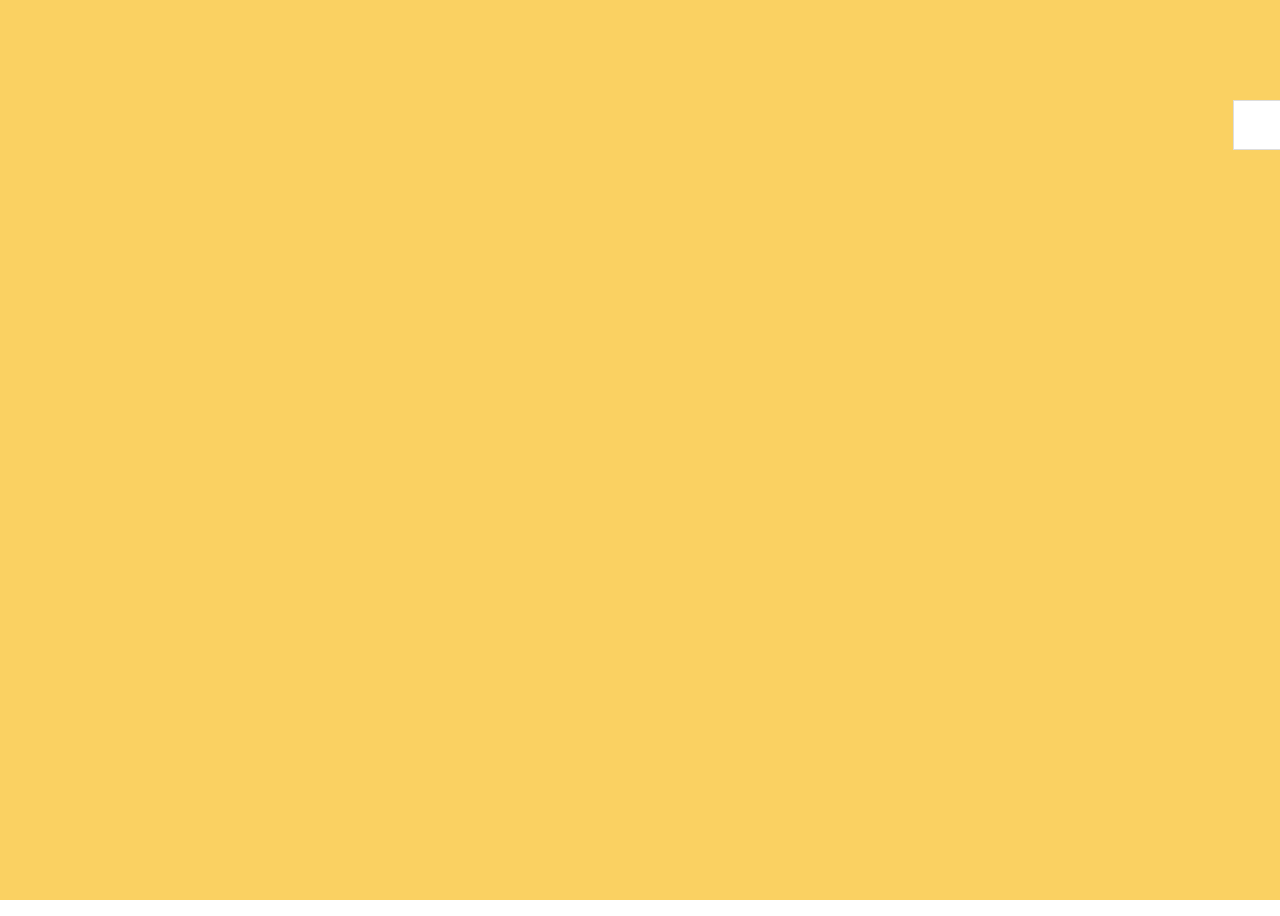
==== about.html @ 477d3984 "30/08/2024" ====
<!DOCTYPE html>
<html lang="zxx"><head>

  <!-- ** Basic Page Needs ** -->
  <meta charset="utf-8">
  <title>WebDEV - JAYAKUMAR</title>

  <!-- ** Mobile Specific Metas ** -->
  <meta http-equiv="X-UA-Compatible" content="IE=edge">
  <meta name="description" content="Portfolio HTML Template">
  <meta name="viewport" content="width=device-width, initial-scale=1.0, maximum-scale=5.0">
  <meta name="author" content="Jayakumar">
  <meta name="generator" content="Jayakumar Html5 Portfolio Template v1.0">

  <!-- Essential Stylesheets -->
  <link rel="stylesheet" href="https://fonts.googleapis.com/css?family=Libre+Baskerville:400,400i|Open+Sans:400,600,700,800">
  <link rel="stylesheet" href="plugins/bootstrap/bootstrap.min.css">
  <link rel="stylesheet" href="plugins/animate.css">
  <link rel="stylesheet" href="plugins/slick/slick.css">
  <link rel="stylesheet" href="plugins/slick/slick-theme.css">
  <link rel="stylesheet" href="plugins/themefisher-fonts/css/themefisher-fonts.min.css">

  <!-- Main Stylesheet -->
  <link rel="stylesheet" href="css/style.css">

  <!-- Theme Stylesheet -->
  <link rel="stylesheet" href="#" id="color-changer">

  <!--Favicon-->
  <link rel="icon" href="images/favicon.png" type="image/x-icon">

</head>
<body><!-- set class="dark" on body tag for DARK-THEME -->

  <div class="preloader">
    <div class="loading-mask"></div>
    <div class="loading-mask"></div>
    <div class="loading-mask"></div>
    <div class="loading-mask"></div>
    <div class="loading-mask"></div>
  </div>

  <div class="preview-wrapper">
    <div class="switcher-head">
      <span>Style Switcher</span>
      <div class="switcher-trigger tf-tools"></div>
    </div>

    <div class="switcher-body">
      <h4>Choose Color:</h4>
      <ul class="color-options list-none">
        <li class="c0" data-color="red" title="Default">Default</li>
        <li class="c1" data-color="blue" title="Red">Red</li>
        <li class="c2" data-color="green" title="Green">Green</li>
        <li class="c3" data-color="yellow" title="Blue">Blue</li>
      </ul>
    </div>
  </div>

<main class="site-wrapper">
  <div class="pt-table">
    <div class="pt-tablecell page-about relative">
      <!-- .close -->
      <a href="index-2.html" class="page-close"><i class="tf-ion-close"></i></a>
      <!-- /.close -->

      <div class="container">
        <div class="row">
          <div class="col-xs-12 col-md-offset-1 col-md-10 col-lg-offset-2 col-lg-8">
            <div class="page-title text-center">
              <h2>About <span class="primary">me</span> <span class="title-bg">jai</span></h2>
              <p>I am working as a professional UI/UX Designer since 2007. Worked in more than 200 live projects and
                also with more than 120 different clients!</p>
            </div>
          </div>

          <div class="col-xs-12 col-md-6">
            <div class="about-author">
              <figure class="author-thumb">
                <img src="images/author.jpg" alt="">
              </figure> <!-- /.author-bio -->
              <div class="author-desc">
                <p><b>Date of birth:</b> 24th august, 2000</p>
                <p><b>Language:</b> English, Tamil</p>
                <p><b>Expert in:</b> UI/UX, Web development</p>
                <p><b>Freelance:</b> Available</p>
              </div>
              <!-- /.author-desc -->
            </div> <!-- /.about-author -->
            <p>I'm a designer that has been specialising in web design for the last years
              although I have experience in Real World Projects.</p>
          </div> <!-- /.col -->

          <div class="col-xs-12 col-md-6">
            <div class="section-title clear">
              <h3>Skills</h3>
            </div>
            <div class="skill-wrapper">
              <div class="progress clear">
                <div class="skill-name">HTML5</div>
                <div class="skill-bar">
                  <div class="bar"></div>
                </div>
                <div class="skill-lavel" data-skill-value="95%"></div>
              </div> <!-- /.progress -->
              <div class="progress clear">
                <div class="skill-name">jQuery</div>
                <div class="skill-bar">
                  <div class="bar"></div>
                </div>
                <div class="skill-lavel" data-skill-value="75%"></div>
              </div> <!-- /.progress -->
              <div class="progress clear">
                <div class="skill-name">Javascript</div>
                <div class="skill-bar">
                  <div class="bar"></div>
                </div>
                <div class="skill-lavel" data-skill-value="70%"></div>
              </div> <!-- /.progress -->
              <div class="progress clear">
                <div class="skill-name">Bootsstrap</div>
                <div class="skill-bar">
                  <div class="bar"></div>
                </div>
                <div class="skill-lavel" data-skill-value="95%"></div>
              </div> <!-- /.progress -->
              <div class="progress clear">
                <div class="skill-name">Photoshop</div>
                <div class="skill-bar">
                  <div class="bar"></div>
                </div>
                <div class="skill-lavel" data-skill-value="85%"></div>
              </div> <!-- /.progress -->
              <div class="progress clear">
                <div class="skill-name">MS-Office</div>
                <div class="skill-bar">
                  <div class="bar"></div>
                </div>
                <div class="skill-lavel" data-skill-value="80%"></div>
              </div> <!-- /.progress -->
            </div> <!-- /.skill-wrapper -->
          </div> <!-- /.col -->
        </div> <!-- /.row -->
      </div> <!-- /.container -->

      <nav class="page-nav clear">
  <div class="container">
    <div class="flex flex-middle space-between">
      <span class="prev-page"><a href="welcome.html" class="link">&larr; Prev Page</a></span>
      <span class="copyright">Copyright &copy; 2024, Designed &amp; Developed by <a href="#">Jai</a></span>
      <span class="next-page"><a href="services.html" class="link">Next Page &rarr;</a></span>
    </div>
  </div>
  <!-- /.page-nav -->
</nav>
      <!-- /.container -->
    </div> <!-- /.pt-tablecell -->
  </div> <!-- /.pt-table -->
</main> <!-- /.site-wrapper -->


<!--
Essential Scripts
=====================================-->
<script src="plugins/jquery-2.2.4.min.js"></script>
<script src="plugins/bootstrap/bootstrap.min.js"></script>
<script src="plugins/jquery.nicescroll.min.js"></script>
<script src="plugins/isotope/isotope.pkgd.min.js"></script>
<script src="plugins/slick/slick.min.js"></script>

<script src="js/script.js"></script>

</body>
</html>
---- css/style.css ----
/*------------------------------------------------
	Base Styles
-------------------------------------------------*/
body {
  font-family: "Libre Baskerville", serif;
  font-weight: 400;
  font-size: 16px;
  line-height: 30px;
  color: #ababab;
}

a {
  color: inherit;
  transition: all 0.3s ease 0s;
}

a:hover, a:focus {
  color: #ababab;
  text-decoration: none;
  outline: 0 none;
}

h1,
h2,
h3,
h4,
h5,
h6 {
  color: #1e2530;
  font-family: "Open Sans", sans-serif;
  margin: 0;
  line-height: 1.3;
}

p {
  margin-bottom: 20px;
}

p:last-child {
  margin-bottom: 0;
}

/*
 * Selection color
 */
::-moz-selection {
  background-color: #fad162;
  color: #fff;
}

::selection {
  background-color: #fad162;
  color: #fff;
}

/*
 *  Reset bootstrap's default style
 */
.form-control::-webkit-input-placeholder,
::-webkit-input-placeholder {
  opacity: 1;
  color: inherit;
}

.form-control:-moz-placeholder,
:-moz-placeholder {
  /* Firefox 18- */
  opacity: 1;
  color: inherit;
}

.form-control::-moz-placeholder,
::-moz-placeholder {
  /* Firefox 19+ */
  opacity: 1;
  color: inherit;
}

.form-control:-ms-input-placeholder,
:-ms-input-placeholder {
  opacity: 1;
  color: inherit;
}

button,
input,
select,
textarea,
label {
  font-weight: 400;
}

.btn {
  transition: all 0.3s ease 0s;
}

.btn:hover, .btn:focus, .btn:active:focus {
  outline: 0 none;
}

.btn-primary {
  background-color: #fad162;
  border: 0;
  font-family: "Open Sans", sans-serif;
  font-weight: 700;
  height: 48px;
  line-height: 50px;
  padding: 0 42px;
  text-transform: uppercase;
}

.btn-primary:hover, .btn-primary:focus, .btn-primary:active, .btn-primary:active:focus {
  background-color: #f9423a;
}

.btn-border {
  border: 1px solid #d7d8db;
  display: inline-block;
  padding: 7px;
}

/*
 *  CSS Helper Class
 */
.clear:before, .clear:after {
  content: " ";
  display: table;
}

.clear:after {
  clear: both;
}

.pt-table {
  display: table;
  width: 100%;
  height: calc(100vh - 4px);
}

.pt-tablecell {
  display: table-cell;
  vertical-align: middle;
}

.overlay {
  position: absolute;
  left: 0;
  top: 0;
  width: 100%;
  height: 100%;
}

.relative {
  position: relative;
}

.primary,
.link:hover {
  color: #fad162;
}

.no-gutter {
  margin-left: 0;
  margin-right: 0;
}

.no-gutter > [class^="col-"] {
  padding-left: 0;
  padding-right: 0;
}

.flex {
  display: -moz-flex;
  display: flex;
}

.flex-middle {
  -moz-align-items: center;
  align-items: center;
}

.space-between {
  -moz-justify-content: space-between;
  justify-content: space-between;
}

.nicescroll-cursors {
  background: #fad162 !important;
}

.preloader {
  bottom: 0;
  left: 0;
  position: fixed;
  right: 0;
  top: 0;
  z-index: 1000;
  display: -moz-flex;
  display: flex;
}

.preloader.active.hidden {
  display: none;
}

.loading-mask {
  background-color: #fad162;
  height: 100%;
  left: 0;
  position: absolute;
  top: 0;
  width: 20%;
  transition: all 0.6s cubic-bezier(0.61, 0, 0.6, 1) 0s;
}

.loading-mask:nth-child(2) {
  left: 20%;
  transition-delay: 0.1s;
}

.loading-mask:nth-child(3) {
  left: 40%;
  transition-delay: 0.2s;
}

.loading-mask:nth-child(4) {
  left: 60%;
  transition-delay: 0.3s;
}

.loading-mask:nth-child(5) {
  left: 80%;
  transition-delay: 0.4s;
}

.preloader.active.done {
  z-index: 0;
}

.preloader.active .loading-mask {
  width: 0;
}

/*------------------------------------------------
	Start Styling
-------------------------------------------------*/
.site-wrapper {
  border-top: 4px solid #fad162;
}

.page-close {
  font-size: 30px;
  position: absolute;
  right: 30px;
  top: 30px;
  z-index: 100;
}

.page-title {
  margin-bottom: 75px;
}

.page-title img {
  margin-bottom: 20px;
}

.page-title h2 {
  font-size: 68px;
  margin-bottom: 25px;
  position: relative;
  z-index: 0;
  font-weight: 900;
  text-transform: uppercase;
}

.page-title p {
  font-size: 16px;
  padding: 3rem 2rem;
}

.page-title .title-bg {
  color: rgba(30, 37, 48, 0.07);
  font-size: 158px;
  left: 0;
  letter-spacing: 10px;
  line-height: 0.7;
  position: absolute;
  right: 0;
  top: 50%;
  z-index: -1;
  -webkit-transform: translateY(-50%);
  transform: translateY(-50%);
}

.section-title {
  margin-bottom: 20px;
  overflow: hidden;
}

.section-title h3 {
  display: inline-block;
  position: relative;
}

.section-title h3::before, .section-title h3::after {
  content: "";
  height: 2px;
  position: absolute;
  bottom: 8px;
  left: calc(100% + 14px);
}

.section-title h3::before {
  background-color: #1e2530;
  width: 96px;
  bottom: 14px;
}

.section-title h3::after {
  background-color: #fad162;
  width: 73px;
}

.section-title.light h3 {
  color: #fff;
}

.section-title.light h3::before {
  background-color: #fff;
}

.page-nav {
  bottom: 40px;
  left: 0;
  position: absolute;
  right: 0;
}

.page-nav span {
  font-family: "Open Sans", sans-serif;
  font-size: 14px;
  font-weight: 500;
  line-height: 1.3;
  text-transform: uppercase;
}

/*------------------------------------------------
    Home Page
-------------------------------------------------*/
.page-home {
  background-position: center center;
  background-repeat: no-repeat;
  background-size: cover;
  vertical-align: middle;
}

.page-home .overlay {
  background-color: rgba(255, 255, 255, 0.93);
}

/* End of container */
.hexagon-item {
  cursor: pointer;
  width: 200px;
  height: 173.20508px;
  float: left;
  margin-left: -29px;
  z-index: 0;
  position: relative;
  -webkit-transform: rotate(30deg);
  transform: rotate(30deg);
}

.hexagon-item:first-child {
  margin-left: 0;
}

.hexagon-item:hover {
  z-index: 1;
}

.hexagon-item:hover .hex-item:last-child {
  opacity: 1;
  -webkit-transform: scale(1.3);
  transform: scale(1.3);
}

.hexagon-item:hover .hex-item:first-child {
  opacity: 1;
  -webkit-transform: scale(1.2);
  transform: scale(1.2);
}

.hexagon-item:hover .hex-item:first-child div:before,
.hexagon-item:hover .hex-item:first-child div:after {
  height: 15px;
}

.hexagon-item:hover .hex-item div::before,
.hexagon-item:hover .hex-item div::after {
  background-color: #fad162;
}

.hexagon-item:hover .hex-content svg {
  -webkit-transform: scale(0.97);
  transform: scale(0.97);
}

.page-home .hexagon-item:nth-last-child(1),
.page-home .hexagon-item:nth-last-child(2),
.page-home .hexagon-item:nth-last-child(3) {
  -webkit-transform: rotate(30deg) translate(87px, -80px);
  transform: rotate(30deg) translate(87px, -80px);
}

.hex-item {
  position: absolute;
  top: 0;
  left: 50px;
  width: 100px;
  height: 173.20508px;
}

.hex-item:first-child {
  z-index: 0;
  -webkit-transform: scale(0.9);
  transform: scale(0.9);
  transition: all 0.3s cubic-bezier(0.165, 0.84, 0.44, 1);
}

.hex-item:last-child {
  transition: all 0.3s cubic-bezier(0.19, 1, 0.22, 1);
  z-index: 1;
}

.hex-item div {
  box-sizing: border-box;
  position: absolute;
  top: 0;
  width: 100px;
  height: 173.20508px;
  -webkit-transform-origin: center center;
  transform-origin: center center;
}

.hex-item div::before, .hex-item div::after {
  background-color: #1e2530;
  content: "";
  position: absolute;
  width: 100%;
  height: 3px;
  transition: all 0.3s cubic-bezier(0.165, 0.84, 0.44, 1) 0s;
}

.hex-item div:before {
  top: 0;
}

.hex-item div:after {
  bottom: 0;
}

.hex-item div:nth-child(1) {
  -webkit-transform: rotate(0deg);
  transform: rotate(0deg);
}

.hex-item div:nth-child(2) {
  -webkit-transform: rotate(60deg);
  transform: rotate(60deg);
}

.hex-item div:nth-child(3) {
  -webkit-transform: rotate(120deg);
  transform: rotate(120deg);
}

.hex-content {
  color: #fff;
  display: block;
  height: 180px;
  margin: 0 auto;
  position: relative;
  text-align: center;
  -webkit-transform: rotate(-30deg);
          transform: rotate(-30deg);
  width: 156px;
}

.hex-content .hex-content-inner {
  left: 50%;
  margin: -3px 0 0 2px;
  position: absolute;
  top: 50%;
  -webkit-transform: translate(-50%, -50%);
  transform: translate(-50%, -50%);
}

.hex-content .icon {
  display: block;
  font-size: 36px;
  line-height: 30px;
  margin-bottom: 11px;
}

.hex-content .title {
  display: block;
  font-family: "Open Sans", sans-serif;
  font-size: 14px;
  letter-spacing: 1px;
  line-height: 24px;
  text-transform: uppercase;
}

.hex-content svg {
  left: -7px;
  position: absolute;
  top: -13px;
  -webkit-transform: scale(0.87);
          transform: scale(0.87);
  z-index: -1;
  transition: all 0.3s cubic-bezier(0.165, 0.84, 0.44, 1) 0s;
}

.hex-content:hover {
  color: #fff;
}

/*------------------------------------------------
    Welcome Page
-------------------------------------------------*/
.author-image-large {
  position: absolute;
  right: 8%;
  top: 0;
}

.author-image-large img {
  height: calc(100vh - 4px);
}

/*------------------------------------------------
    About Page
-------------------------------------------------*/
.about-author {
  margin-bottom: 23px;
  -moz-align-items: center;
  align-items: center;
  display: -moz-flex;
  display: flex;
}

.about-author .author-thumb {
  background-color: #fff;
  border: 5px solid #1e2530;
  margin-right: 30px;
  padding: 5px;
}

.about-author .author-thumb img {
  border: 2px solid #1e2530;
  width: 145px;
}

.about-author .author-desc p {
  color: #1e2530;
  font-family: "Open Sans", sans-serif;
  letter-spacing: 1px;
  margin-bottom: 4px;
  text-transform: uppercase;
}

.about-author .author-desc b {
  font-family: "Open Sans", sans-serif;
}

.progress {
  background-color: #1e2530;
  border-radius: 2px;
  height: auto;
  min-height: 45px;
  -moz-align-items: center;
  align-items: center;
  display: -moz-flex;
  display: flex;
}

.progress > div {
  color: #fff;
  font-family: "Open Sans", sans-serif;
  font-size: 12px;
  letter-spacing: 1px;
}

.progress .skill-name {
  border-right: 2px solid #2e333a;
  min-width: 160px;
  text-align: center;
  text-transform: uppercase;
}

.progress .skill-bar {
  background-color: #07080b;
  border-radius: 15px;
  margin: 0 15px;
  -moz-flex-grow: 1;
  flex-grow: 1;
}

.progress .bar {
  background-color: #fad162;
  border-radius: 10px;
  height: 8px;
  width: 0;
}

.progress .skill-lavel {
  border-left: 2px solid #2e333a;
  min-width: 70px;
  text-align: center;
  -moz-align-items: flex-end;
  align-items: flex-end;
  transition: all 0.3s ease 0s;
}

.filter {
  margin-bottom: 30px;
}

.filter a {
  border-bottom: 2px solid transparent;
}

.filter .active {
  color: #fad162;
  border-bottom-color: #fad162;
}

.works-item {
  font-family: "Open Sans", sans-serif;
  margin-bottom: 30px;
  position: relative;
}

.works-item img {
  width: 100%;
}

.works-item .overlay {
  background-color: rgba(30, 37, 48, 0.96);
  position: absolute;
  left: 0;
  top: 0;
  height: 100%;
  width: 100%;
  transition: all 0.3s ease 0s;
  -webkit-transform: scale(0);
  transform: scale(0);
}

.works-item .overlay::before {
  border: 1px solid #fff;
  bottom: 15px;
  content: "";
  left: 15px;
  position: absolute;
  right: 15px;
  top: 15px;
}

.works-item .works-inner {
  left: 50%;
  position: absolute;
  text-align: center;
  top: 50%;
  white-space: nowrap;
  transition: all 0.3s ease 0s;
  -webkit-transform: translate3d(0px, 0px, 0px) scale(0);
  transform: translate3d(0px, 0px, 0px) scale(0);
}

.works-item h4 {
  color: #fad162;
  font-weight: 700;
  text-transform: uppercase;
}

.works-item p {
  color: #fff;
  font-size: 12px;
  font-weight: 400;
}

.works-item:hover .overlay {
  -webkit-transform: scale(1);
  transform: scale(1);
}

.works-item:hover .works-inner {
  -webkit-transform: translate(-50%, -50%) scale(1);
  transform: translate(-50%, -50%) scale(1);
}

.history-block {
  background-color: #1e2530;
  position: relative;
}

.history-block .section-title {
  background-color: #1e2530;
  border-bottom: 1px solid #293342;
  left: 0;
  margin-bottom: 0;
  padding: 15px 34px 14px;
  position: absolute;
  right: 0;
  top: 0;
  z-index: 1;
}

.nicescroll-rails {
  z-index: 2;
}

.history-scroller {
  padding-top: 82px;
  max-height: 377px;
}

.history-item {
  display: table;
  font-family: "Open Sans", sans-serif;
  padding-left: 32px;
  margin-bottom: 20px;
  width: 100%;
}

.history-item > * {
  display: table-cell;
  vertical-align: middle;
}

.history-item .history-icon {
  padding-right: 25px;
  position: relative;
  width: 66px;
}

.history-item .history-icon i {
  font-size: 18px;
  position: absolute;
  top: 50%;
  left: calc(50% - 12.5px);
  -webkit-transform: translate(-50%, -50%);
          transform: translate(-50%, -50%);
}

.history-item h5 {
  color: #fff;
  font-size: 16px;
  font-weight: 600;
  letter-spacing: 0.96px;
  text-transform: uppercase;
}

.history-item span {
  color: #aaaaaa;
  font-size: 12px;
}

.history-hex {
  display: block;
  position: relative;
  width: 66px;
  height: 38.11px;
  background-color: #293342;
  margin: 19.05px 0;
}

.history-hex::before, .history-hex::after {
  content: "";
  position: absolute;
  width: 0;
  border-left: 33px solid transparent;
  border-right: 33px solid transparent;
}

.history-hex::before {
  bottom: 100%;
  border-bottom: 19.05px solid #293342;
}

.history-hex::after {
  top: 100%;
  width: 0;
  border-top: 19.05px solid #293342;
}

.service-hex {
  float: left;
  position: relative;
  width: 20%;
  z-index: 1;
}

.service-hex svg {
  -webkit-transform: scale(1.08);
  transform: scale(1.08);
  transition: all 0.4s ease 0s;
}

.service-hex .st0 {
  stroke: #1e2530;
  fill: #fff;
}

.service-hex .st1 {
  fill: #1e2530;
}

.service-hex .content {
  color: #fff;
  left: 50%;
  position: absolute;
  text-align: center;
  top: 50%;
  width: 100%;
  -webkit-transform: translate(-50%, -50%);
  transform: translate(-50%, -50%);
}

.service-hex .icon {
  font-size: 30px;
  margin-bottom: 9px;
}

.service-hex h4 {
  color: #fff;
  font-size: 16px;
  margin-bottom: 20px;
}

.service-hex p {
  font-size: 14px;
  height: 0;
  line-height: 24px;
  overflow: hidden;
  transition: all 0.4s ease 0s;
}

.service-hex:hover {
  z-index: 2;
}

.service-hex:hover svg {
  -webkit-transform: scale(1.5);
  transform: scale(1.5);
}

.service-hex:hover .st1 {
  fill: #fad162;
}

.service-hex:hover .content {
  width: 135%;
}

.service-hex:hover p {
  height: 85px;
  padding: 2px 2rem;
  text-align: center;
}

.testimonials .item {
  padding-top: 33px;
}

.testimonials .thumb {
  float: left;
  margin-top: -20px;
}

.testimonials .thumb img {
  width: auto;
}

@media only screen and (max-width: 991px) {
  .testimonials .thumb {
    float: none;
    margin-top: 0;
    margin: auto;
  }
}

.testimonials .text {
  border: 1px solid #cecece;
  font-size: 14px;
  font-style: italic;
  line-height: 24px;
  margin-left: 50px;
  padding: 27px 30px 29px 142px;
}

@media only screen and (max-width: 991px) {
  .testimonials .text {
    padding: 29px 30px 29px 30px;
    margin-bottom: 20px;
    text-align: center;
  }
}

.testimonials figcaption {
  font-family: "Open Sans", sans-serif;
  font-size: 16px;
  font-weight: 700;
  padding-top: 15px;
  text-align: center;
}

.testimonials h4 {
  font-family: "Open Sans", sans-serif;
  font-weight: 700;
}

.testimonials span {
  font-size: 12px;
}

.testimonials .slick-slide {
  margin: 0 15px;
}

.testimonials .slick-slide:focus {
  outline: 0;
}

.testimonials .slick-slide:nth-child(2n) .thumb {
  float: right;
}

@media only screen and (max-width: 991px) {
  .testimonials .slick-slide:nth-child(2n) .thumb {
    float: none;
  }
}

.testimonials .slick-slide:nth-child(2n) .text {
  margin-left: 0;
  margin-right: 50px;
  padding: 27px 142px 29px 30px;
}

@media only screen and (max-width: 991px) {
  .testimonials .slick-slide:nth-child(2n) .text {
    padding: 29px 30px 29px 30px;
    margin-right: 0;
  }
}

.testimonials .slick-dots {
  text-align: center;
}

.testimonials .slick-dots button {
  border: 2px solid #1e2530;
  border-radius: 15px;
  display: inline-block;
  height: 11px;
  margin: 0 4px;
  width: 11px;
  transition: all 0.3s ease 0s;
}

.testimonials .slick-dots button:before {
  display: none;
}

.testimonials .slick-dots .slick-active button {
  border-color: #fad162;
}

.tm-hex {
  position: relative;
  width: 170px;
  height: 98.15px;
  margin: 49.07px 0;
  background-size: auto 182.4427px;
  background-position: center;
  border-left: solid 6px #1e2530;
  border-right: solid 6px #1e2530;
}

@media only screen and (max-width: 991px) {
  .tm-hex {
    margin: 49.07px auto;
  }
}

.tm-hex::after {
  content: "";
  position: absolute;
  top: 3.4641px;
  left: 0;
  width: 158.0000px;
  height: 91.2213px;
  z-index: 2;
  background: inherit;
}

.tm-hex .hexTop,
.tm-hex .hexBottom {
  position: absolute;
  z-index: 1;
  width: 120.21px;
  height: 120.21px;
  overflow: hidden;
  background: inherit;
  left: 18.90px;
  -webkit-transform: scaleY(0.5774) rotate(-45deg);
  transform: scaleY(0.5774) rotate(-45deg);
}

.tm-hex .hexTop::before, .tm-hex .hexTop::after,
.tm-hex .hexBottom::before,
.tm-hex .hexBottom::after {
  content: "";
  position: absolute;
  width: 158.0000px;
  height: 91.22134253196087px;
  background: inherit;
  -webkit-transform-origin: 0 0;
  transform-origin: 0 0;
  -webkit-transform: rotate(45deg) scaleY(1.7321) translateY(-45.6107px);
  transform: rotate(45deg) scaleY(1.7321) translateY(-45.6107px);
}

.tm-hex .hexTop {
  top: -60.1041px;
  border-top: solid 8.4853px #1e2530;
  border-right: solid 8.4853px #1e2530;
}

.tm-hex .hexTop::after {
  background-position: center top;
}

.tm-hex .hexBottom {
  bottom: -60.1041px;
  border-bottom: solid 8.4853px #1e2530;
  border-left: solid 8.4853px #1e2530;
}

.tm-hex .hexBottom::after {
  background-position: center bottom;
}

.contact-block {
  margin-bottom: 30px;
}

.contact-block:last-child {
  margin-bottom: 0;
}

.contact-block .media-left {
  font-size: 40px;
  max-width: 50px;
  min-width: 50px;
  padding-right: 0;
  text-align: center;
}

.contact-block .media-body {
  padding-left: 30px;
}

.contact-block h4 {
  font-size: 18px;
  text-transform: uppercase;
  font-weight: 600;
}

.contact-block p {
  font-weight: 400;
  font-size: 15px;
}

.contact-social {
  list-style: outside none none;
  margin: 0;
  padding: 0;
}

.contact-social li {
  display: inline-block;
  position: relative;
  width: 43px;
}

.contact-social li a {
  color: #fff;
  display: block;
  font-size: 14px;
  height: 50px;
  left: 50%;
  line-height: 50px;
  position: absolute;
  text-align: center;
  top: 50%;
  width: 43px;
  -webkit-transform: translate(-50%, -50%);
  transform: translate(-50%, -50%);
}

.contact-social li:hover span {
  background-color: #fad162;
}

.contact-social li:hover span::before {
  border-bottom-color: #fad162;
}

.contact-social li:hover span::after {
  border-top-color: #fad162;
}

.contact-social-hex {
  display: block;
  position: relative;
  width: 43px;
  height: 24.83px;
  background-color: #1e2530;
  margin: 12.41px 0;
  transition: all 0.3s ease 0s;
}

.contact-social-hex::before, .contact-social-hex::after {
  content: "";
  position: absolute;
  width: 0;
  border-left: 21.5px solid transparent;
  border-right: 21.5px solid transparent;
  transition: all 0.3s ease 0s;
}

.contact-social-hex::before {
  bottom: 100%;
  border-bottom: 12.41px solid #1e2530;
}

.contact-social-hex::after {
  top: 100%;
  width: 0;
  border-top: 12.41px solid #1e2530;
}

.contact-social-hex:hover::after {
  border-bottom-color: #fad162;
}

.contact-social-hex:hover::before {
  border-top-color: #fad162;
}

.contact-form .input-field {
  margin-bottom: 10px;
}

.contact-form .input-field.name {
  margin-right: 5px;
}

.contact-form .input-field.email {
  margin-left: 5px;
}

.contact-form .input-field label.error {
  color: #ff0000;
  font-size: 13px;
  margin: 0;
}

.contact-form .input-icon {
  background-color: #1e2530;
  border-radius: 3px 0 0 3px;
  border-right: 1px solid rgba(255, 255, 255, 0.2);
  line-height: 48px;
  min-width: 53px;
  text-align: center;
  left: 0;
  line-height: 48px;
  min-width: 53px;
  position: absolute;
  top: 0;
}

.contact-form .form-control {
  background-color: #1e2530;
  color: #bcbcbc;
  border: 0 none;
  border-radius: 3px;
  height: 48px;
  padding-left: 70px;
  width: 100%;
  font-family: "Open Sans", sans-serif;
}

.contact-form .form-control:focus {
  box-shadow: none;
  color: #fff;
}

.contact-form textarea.form-control {
  border-radius: 3px;
  height: 120px;
  padding: 15px 10px 15px 70px;
}

.contact-form .message .input-icon {
  position: absolute;
  left: 0;
  top: 0;
}

.msg-success,
.msg-failed {
  display: none;
  margin-top: 15px;
}

.msg-success {
  color: #fad162;
}

.pt-table.desktop-768 .pt-tablecell {
  padding-bottom: 110px;
  padding-top: 60px;
}

.pt-table.desktop-768 .pt-tablecell .page-nav {
  bottom: 40px;
}

/* =================================== */
/*  Color Switcher
/* =================================== */
.preview-wrapper {
  background-color: #fff;
  border: 1px solid #ddd;
  border-right: 0;
  color: #333;
  height: 150px;
  right: 0px;
  position: fixed;
  top: 100px;
  width: 260px;
  z-index: 1200;
  transition: all 0.4s ease-in-out 0s;
  -webkit-transform: translateX(100%);
          transform: translateX(100%);
}

.preview-wrapper.extend {
  -webkit-transform: translateX(0px);
  transform: translateX(0px);
}

.switcher-head {
  color: #333;
  font-size: 18px;
  font-weight: 600;
  height: 46px;
  line-height: 46px;
  position: relative;
}

.switcher-head span {
  border-bottom: 2px solid #eeeeee;
  display: block;
  margin: 0 20px;
}

.switcher-trigger {
  background-color: #fff;
  border: 1px solid #ddd;
  border-right: 0;
  cursor: pointer;
  font-size: 20px;
  height: 48px;
  left: -48px;
  line-height: 46px;
  position: absolute;
  text-align: center;
  top: -1px;
  width: 48px;
}

.switcher-body {
  background-color: #fff;
  height: calc(100% - 50px);
  left: 0;
  padding: 20px;
  position: fixed;
  right: 0;
  top: 47px;
  outline: none;
}

.switcher-body h4 {
  font-size: 16px;
  margin-bottom: 10px;
}

.switcher-body select {
  border: 1px solid #e5e5e5;
  height: 40px;
  margin-bottom: 20px;
  width: 100%;
  -webklit--appearance: none;
  -moz-appearance: none;
  -webkit-appearance: none;
          appearance: none;
}

.color-options {
  margin-bottom: 10px;
  padding: 0;
}

.color-options li {
  display: inline-block;
  background-color: #e6ae03;
  height: 30px;
  margin-bottom: 10px;
  margin-right: 6px;
  text-indent: -9999em;
  width: 30px;
  cursor: pointer;
}

.color-options li.c0 {
  background-color: #fad162;
}

.color-options li.c1 {
  background-color: #02B7CE;
}

.color-options li.c2 {
  background-color: #86A438;
}

.color-options li.c3 {
  background-color: #F3A36D;
}

.pattern-options li {
  font-family: "Roboto", sans-serif;
  border: 1px solid #cccccc;
  cursor: pointer;
  float: left;
  height: 40px;
  margin: 0 10px 10px 0;
  text-transform: capitalize;
  width: 50px;
}

.pattern-options li:last-child {
  border: 0 none;
  height: auto;
  padding-top: 8px;
  width: auto;
}

.pattern-options li img {
  width: 100%;
  height: 100%;
}

/*------------------------------------------------
	Responsive Media Queries
-------------------------------------------------*/
/*============================================================
	Macbook pro 13 inch
==============================================================*/
/*============================================================
	For Small Desktop / tablet landscape
==============================================================*/
@media (min-width: 980px) and (max-width: 1150px) {
  .author-image-large img {
    height: calc(80vh - 4px);
  }
}

/*============================================================
	Tablet (Portrait) Design for a width of 768px
==============================================================*/
@media (min-width: 768px) and (max-width: 979px) {
  body {
    overflow-x: hidden;
  }
  .page-title h2 {
    font-size: 40px;
  }
  .page-title .title-bg {
    font-size: 100px;
  }
  .author-image-large {
    position: static;
    margin-bottom: 50px;
  }
  .author-image-large img {
    display: block;
    height: auto;
    margin: 0 auto;
    width: 50%;
  }
  .about-author + p {
    margin-bottom: 50px;
  }
  .service-hex {
    width: 33.3333%;
  }
  .service-hex:hover {
    z-index: 2;
  }
  .service-hex:hover svg {
    -webkit-transform: scale(1.5);
    transform: scale(1.5);
  }
  .service-hex:hover .content {
    width: 105%;
  }
  .service-hex:nth-child(4), .service-hex:nth-child(5) {
    -webkit-transform: translate(50%, -15%);
    transform: translate(50%, -15%);
  }
  .testimonials .item {
    padding-top: 45px;
  }
  .testimonials .thumb {
    margin-top: -45px;
  }
  .history-item .history-text {
    padding-right: 15px;
  }
  .page-nav {
    bottom: auto;
  }
  .page-nav .flex {
    display: block;
    text-align: center;
  }
  .page-nav .flex span {
    display: block;
    margin: 20px 0;
  }
}

/*============================================================
	Mobile (Portrait) Design for a width of 320px
==============================================================*/
@media only screen and (max-width: 767px) {
  body {
    overflow-x: hidden;
  }
  .pt-table {
    height: auto;
  }
  .pt-table,
  .pt-tablecell {
    display: block;
  }
  .page-title {
    margin-bottom: 45px;
  }
  .page-title h2 {
    font-size: 35px;
  }
  .page-title .title-bg {
    font-size: 70px;
  }
  .hexagon-item {
    float: none;
    margin: 0 auto 50px;
  }
  .hexagon-item:first-child {
    margin-left: auto;
  }
  .page-home .hexagon-item:nth-last-child(1),
  .page-home .hexagon-item:nth-last-child(2),
  .page-home .hexagon-item:nth-last-child(3) {
    -webkit-transform: rotate(30deg) translate(0px, 0px);
    transform: rotate(30deg) translate(0px, 0px);
  }
  .author-image-large {
    position: static;
    margin-bottom: 50px;
  }
  .author-image-large img {
    display: block;
    height: auto;
    margin: 0 auto;
    width: 50%;
  }
  .about-author {
    display: block;
  }
  .about-author .author-thumb {
    border: 0 none;
    margin-bottom: 15px;
    margin-right: 0;
    padding: 0;
  }
  .about-author .author-desc b {
    display: block;
  }
  .about-author + p {
    margin-bottom: 50px;
  }
  .progress {
    display: block;
  }
  .progress .skill-name {
    border-right: 0;
    margin: 0 15px;
    min-width: auto;
    text-align: left;
  }
  .progress .skill-lavel {
    border-left: 0;
    margin: 0 15px;
    min-width: auto;
    text-align: left;
  }
  .service-hex {
    float: none;
    margin: 0 auto 40px;
    width: 60%;
  }
  .service-hex:last-child {
    margin-bottom: 0;
  }
  .service-hex:hover svg {
    -webkit-transform: scale(1.4);
    transform: scale(1.4);
  }
  .service-hex:hover .content {
    width: 120%;
  }
  .history-block {
    margin-bottom: 30px;
  }
  .contact-form .input-field.name {
    margin-right: 0;
  }
  .page-nav {
    bottom: auto;
  }
  .page-nav .flex {
    display: block;
    text-align: center;
  }
  .page-nav .flex span {
    display: block;
    margin: 20px 0;
  }
}

.dark {
  background-color: #0c0f15;
}

.dark .page-home .overlay {
  background-color: rgba(14, 17, 24, 0.97);
}

.dark .page-title h2 {
  color: #ffffff;
}

.dark .page-title .title-bg {
  color: rgba(70, 88, 124, 0.06);
}

.dark .section-title h3::before {
  background-color: #fff;
}

.dark h1,
.dark h2,
.dark h3,
.dark h4,
.dark h5,
.dark h6,
.dark .about-author .author-desc p {
  color: #fff;
}

.dark .switcher-body h4 {
  color: #0c0f15;
}

.dark .service-hex .st0 {
  fill: transparent;
}

.dark .service-hex:hover .st0 {
  fill: #fff;
}

.dark .testimonials .text,
.dark .btn-border {
  border-color: #1e2530;
}

/*# sourceMappingURL=style.css.map */
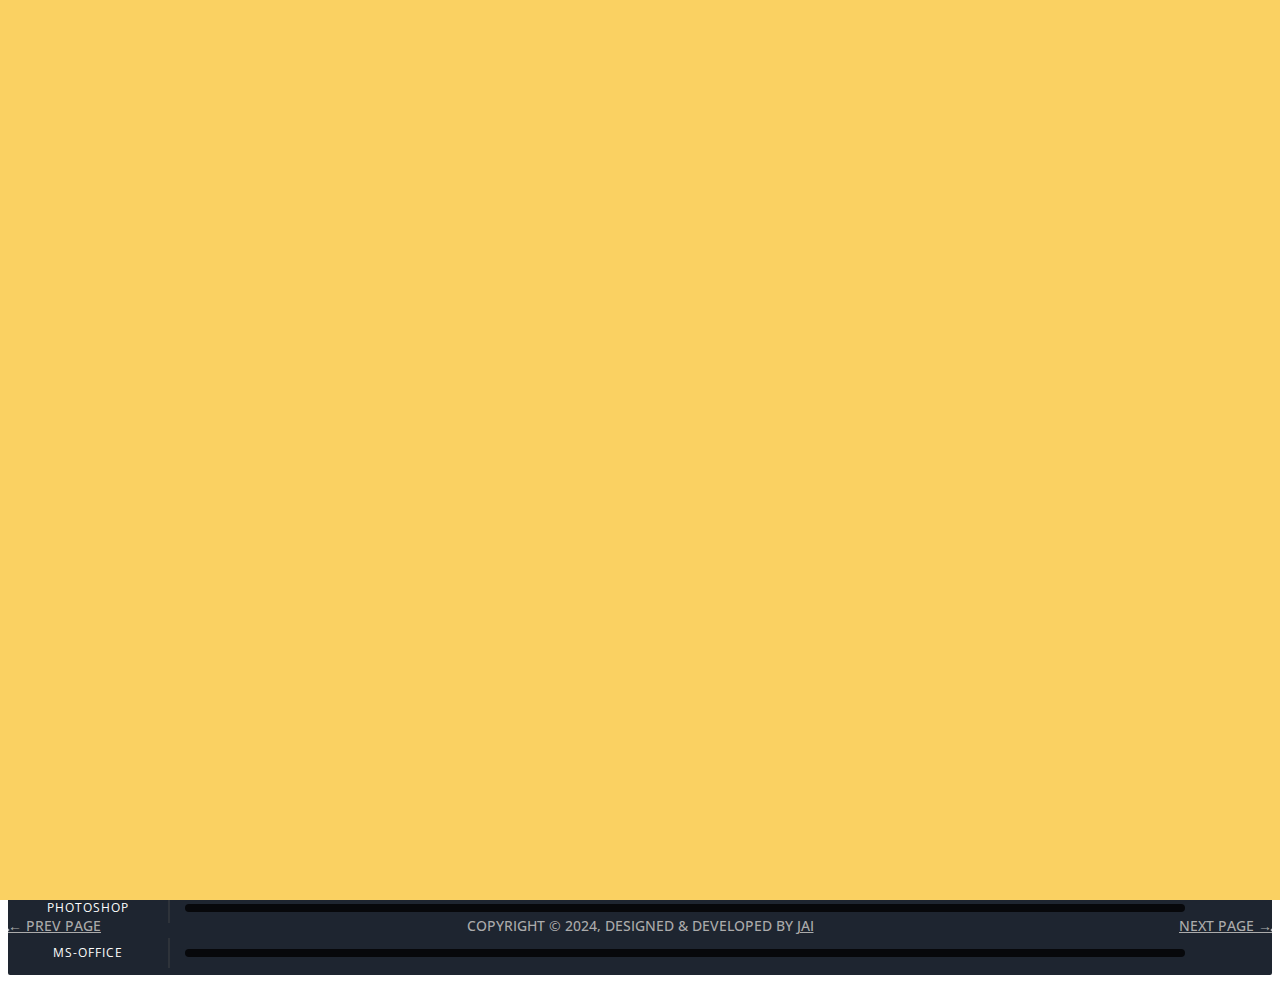
==== commit cce91c69: "done" ====
--- a/about.html
+++ b/about.html
@@ -6,9 +6,27 @@
   <title>WebDEV - JAYAKUMAR</title>
 
   <!-- ** Mobile Specific Metas ** -->
-  <meta http-equiv="X-UA-Compatible" content="IE=edge">
-  <meta name="description" content="Portfolio HTML Template">
-  <meta name="viewport" content="width=device-width, initial-scale=1.0, maximum-scale=5.0">
+  <meta name="viewport" content="width=device-width, initial-scale=1.0">
+
+  <!-- Primary Meta Tags -->
+  <title>WebDEV - JAYAKUMAR</title>
+  <meta name="title" content="WebDEV - JAYAKUMAR">
+  <meta name="description" content="Welcome to Jayakumar's portfolio. Discover my latest projects and achievements."> <!-- Try to keep the meta description between 50 - 160 characters -->
+
+  <!-- Open Graph / Facebook -->
+  <meta property="og:type" content="website">
+  <meta property="og:url" content="https://jayakumardeveloper.netlify.app/">
+  <meta property="og:title" content="WebDEV - JAYAKUMAR">
+  <meta property="og:description" content="Welcome to Jayakumar's portfolio. Discover my latest projects and achievements.">
+  <meta property="og:image" content="https://jayakumardeveloper.netlify.app/images/favicon-1.png">
+
+  <!-- Twitter -->
+  <meta property="twitter:card" content="summary_large_image">
+  <meta property="twitter:url" content="https://jayakumardeveloper.netlify.app/">
+  <meta property="twitter:title" content="WebDEV - JAYAKUMAR">
+  <meta property="twitter:description" content="Welcome to Jayakumar's portfolio. Discover my latest projects and achievements.">
+  <meta property="twitter:image" content="https://jayakumardeveloper.netlify.app/images/favicon.png">
+
   <meta name="author" content="Jayakumar">
   <meta name="generator" content="Jayakumar Html5 Portfolio Template v1.0">
 
@@ -61,20 +79,19 @@
   <div class="pt-table">
     <div class="pt-tablecell page-about relative">
       <!-- .close -->
-      <a href="index-2.html" class="page-close"><i class="tf-ion-close"></i></a>
+      <a href="index.html" class="page-close"><i class="tf-ion-close"></i></a>
       <!-- /.close -->
 
-      <div class="container">
+      <div class="container pt-md-5">
         <div class="row">
           <div class="col-xs-12 col-md-offset-1 col-md-10 col-lg-offset-2 col-lg-8">
             <div class="page-title text-center">
               <h2>About <span class="primary">me</span> <span class="title-bg">jai</span></h2>
-              <p>I am working as a professional UI/UX Designer since 2007. Worked in more than 200 live projects and
-                also with more than 120 different clients!</p>
+              <p>I am a 2023 MSc graduate with a passion for UI/UX design. Although I'm a fresher, I am eager to apply my academic knowledge and creative skills to real-world projects!</p>
             </div>
           </div>
 
-          <div class="col-xs-12 col-md-6">
+          <div class="col-xs-12 col-md-6 text-md-center">
             <div class="about-author">
               <figure class="author-thumb">
                 <img src="images/author.jpg" alt="">
@@ -87,8 +104,7 @@
               </div>
               <!-- /.author-desc -->
             </div> <!-- /.about-author -->
-            <p>I'm a designer that has been specialising in web design for the last years
-              although I have experience in Real World Projects.</p>
+            <p>I'm a designer specializing in web design for the past few years, with experience in handling real-world projects.</p>
           </div> <!-- /.col -->
 
           <div class="col-xs-12 col-md-6">
@@ -97,7 +113,7 @@
             </div>
             <div class="skill-wrapper">
               <div class="progress clear">
-                <div class="skill-name">HTML5</div>
+                <div class="skill-name">HTML5 / CSS3</div>
                 <div class="skill-bar">
                   <div class="bar"></div>
                 </div>
--- a/css/style.css
+++ b/css/style.css
@@ -14,7 +14,8 @@
   transition: all 0.3s ease 0s;
 }
 
-a:hover, a:focus {
+a:hover,
+a:focus {
   color: #ababab;
   text-decoration: none;
   outline: 0 none;
@@ -94,7 +95,9 @@
   transition: all 0.3s ease 0s;
 }
 
-.btn:hover, .btn:focus, .btn:active:focus {
+.btn:hover,
+.btn:focus,
+.btn:active:focus {
   outline: 0 none;
 }
 
@@ -109,7 +112,10 @@
   text-transform: uppercase;
 }
 
-.btn-primary:hover, .btn-primary:focus, .btn-primary:active, .btn-primary:active:focus {
+.btn-primary:hover,
+.btn-primary:focus,
+.btn-primary:active,
+.btn-primary:active:focus {
   background-color: #f9423a;
 }
 
@@ -122,7 +128,8 @@
 /*
  *  CSS Helper Class
  */
-.clear:before, .clear:after {
+.clear:before,
+.clear:after {
   content: " ";
   display: table;
 }
@@ -164,7 +171,7 @@
   margin-right: 0;
 }
 
-.no-gutter > [class^="col-"] {
+.no-gutter>[class^="col-"] {
   padding-left: 0;
   padding-right: 0;
 }
@@ -262,6 +269,7 @@
 
 .page-title img {
   margin-bottom: 20px;
+  max-width: 100%;
 }
 
 .page-title h2 {
@@ -302,7 +310,8 @@
   position: relative;
 }
 
-.section-title h3::before, .section-title h3::after {
+.section-title h3::before,
+.section-title h3::after {
   content: "";
   height: 2px;
   position: absolute;
@@ -355,7 +364,7 @@
 }
 
 .page-home .overlay {
-  background-color: rgba(255, 255, 255, 0.93);
+  background-color: rgba(255, 255, 255, 0.83);
 }
 
 /* End of container */
@@ -443,7 +452,8 @@
   transform-origin: center center;
 }
 
-.hex-item div::before, .hex-item div::after {
+.hex-item div::before,
+.hex-item div::after {
   background-color: #1e2530;
   content: "";
   position: absolute;
@@ -483,7 +493,7 @@
   position: relative;
   text-align: center;
   -webkit-transform: rotate(-30deg);
-          transform: rotate(-30deg);
+  transform: rotate(-30deg);
   width: 156px;
 }
 
@@ -517,7 +527,7 @@
   position: absolute;
   top: -13px;
   -webkit-transform: scale(0.87);
-          transform: scale(0.87);
+  transform: scale(0.87);
   z-index: -1;
   transition: all 0.3s cubic-bezier(0.165, 0.84, 0.44, 1) 0s;
 }
@@ -553,13 +563,18 @@
 .about-author .author-thumb {
   background-color: #fff;
   border: 5px solid #1e2530;
-  margin-right: 30px;
+  margin-right: 40px;
+  margin-bottom: 40px;
   padding: 5px;
+  transform: rotate(45deg);
+  width: 170px;
+  aspect-ratio: 1/1;
 }
 
 .about-author .author-thumb img {
   border: 2px solid #1e2530;
-  width: 145px;
+  width: 150px;
+  transform: rotate(314deg);
 }
 
 .about-author .author-desc p {
@@ -585,7 +600,7 @@
   display: flex;
 }
 
-.progress > div {
+.progress>div {
   color: #fff;
   font-family: "Open Sans", sans-serif;
   font-size: 12px;
@@ -735,7 +750,7 @@
   width: 100%;
 }
 
-.history-item > * {
+.history-item>* {
   display: table-cell;
   vertical-align: middle;
 }
@@ -752,7 +767,7 @@
   top: 50%;
   left: calc(50% - 12.5px);
   -webkit-transform: translate(-50%, -50%);
-          transform: translate(-50%, -50%);
+  transform: translate(-50%, -50%);
 }
 
 .history-item h5 {
@@ -777,7 +792,8 @@
   margin: 19.05px 0;
 }
 
-.history-hex::before, .history-hex::after {
+.history-hex::before,
+.history-hex::after {
   content: "";
   position: absolute;
   width: 0;
@@ -852,9 +868,14 @@
   z-index: 2;
 }
 
-.service-hex:hover svg {
-  -webkit-transform: scale(1.5);
-  transform: scale(1.5);
+.service-hex:hover {
+  & svg {
+    -webkit-transform: scale(1.5);
+    transform: scale(1.5);
+  }
+  & .content, h4 {
+    color: #000;
+  }
 }
 
 .service-hex:hover .st1 {
@@ -1020,7 +1041,8 @@
   transform: scaleY(0.5774) rotate(-45deg);
 }
 
-.tm-hex .hexTop::before, .tm-hex .hexTop::after,
+.tm-hex .hexTop::before,
+.tm-hex .hexTop::after,
 .tm-hex .hexBottom::before,
 .tm-hex .hexBottom::after {
   content: "";
@@ -1134,7 +1156,8 @@
   transition: all 0.3s ease 0s;
 }
 
-.contact-social-hex::before, .contact-social-hex::after {
+.contact-social-hex::before,
+.contact-social-hex::after {
   content: "";
   position: absolute;
   width: 0;
@@ -1245,6 +1268,7 @@
 /*  Color Switcher
 /* =================================== */
 .preview-wrapper {
+  display: none;
   background-color: #fff;
   border: 1px solid #ddd;
   border-right: 0;
@@ -1257,7 +1281,7 @@
   z-index: 1200;
   transition: all 0.4s ease-in-out 0s;
   -webkit-transform: translateX(100%);
-          transform: translateX(100%);
+  transform: translateX(100%);
 }
 
 .preview-wrapper.extend {
@@ -1319,7 +1343,7 @@
   -webklit--appearance: none;
   -moz-appearance: none;
   -webkit-appearance: none;
-          appearance: none;
+  appearance: none;
 }
 
 .color-options {
@@ -1399,58 +1423,75 @@
   body {
     overflow-x: hidden;
   }
+
   .page-title h2 {
     font-size: 40px;
   }
+
   .page-title .title-bg {
     font-size: 100px;
   }
+
   .author-image-large {
     position: static;
     margin-bottom: 50px;
   }
+
   .author-image-large img {
     display: block;
     height: auto;
     margin: 0 auto;
     width: 50%;
   }
-  .about-author + p {
+
+  .about-author+p {
     margin-bottom: 50px;
   }
+
   .service-hex {
     width: 33.3333%;
   }
+
   .service-hex:hover {
     z-index: 2;
   }
+
   .service-hex:hover svg {
     -webkit-transform: scale(1.5);
     transform: scale(1.5);
   }
+
   .service-hex:hover .content {
     width: 105%;
   }
-  .service-hex:nth-child(4), .service-hex:nth-child(5) {
+
+  .service-hex:nth-child(4),
+  .service-hex:nth-child(5) {
     -webkit-transform: translate(50%, -15%);
     transform: translate(50%, -15%);
   }
+
   .testimonials .item {
     padding-top: 45px;
   }
+
   .testimonials .thumb {
     margin-top: -45px;
   }
+
   .history-item .history-text {
     padding-right: 15px;
   }
+
   .page-nav {
     bottom: auto;
   }
+
   .page-nav .flex {
     display: block;
     text-align: center;
   }
+
   .page-nav .flex span {
     display: block;
     margin: 20px 0;
@@ -1464,106 +1505,163 @@
   body {
     overflow-x: hidden;
   }
+
   .pt-table {
     height: auto;
   }
+
   .pt-table,
   .pt-tablecell {
     display: block;
   }
+
   .page-title {
     margin-bottom: 45px;
   }
+
   .page-title h2 {
     font-size: 35px;
   }
+
   .page-title .title-bg {
     font-size: 70px;
   }
+
   .hexagon-item {
     float: none;
     margin: 0 auto 50px;
   }
+
   .hexagon-item:first-child {
     margin-left: auto;
   }
+
   .page-home .hexagon-item:nth-last-child(1),
   .page-home .hexagon-item:nth-last-child(2),
   .page-home .hexagon-item:nth-last-child(3) {
     -webkit-transform: rotate(30deg) translate(0px, 0px);
     transform: rotate(30deg) translate(0px, 0px);
   }
+
   .author-image-large {
     position: static;
     margin-bottom: 50px;
-  }
+    padding-top: 50px;
+  }
+
   .author-image-large img {
     display: block;
     height: auto;
     margin: 0 auto;
     width: 50%;
   }
+
   .about-author {
     display: block;
   }
+
   .about-author .author-thumb {
     border: 0 none;
     margin-bottom: 15px;
     margin-right: 0;
     padding: 0;
   }
+
   .about-author .author-desc b {
     display: block;
   }
-  .about-author + p {
+
+  .about-author+p {
     margin-bottom: 50px;
   }
+
   .progress {
     display: block;
   }
+
   .progress .skill-name {
     border-right: 0;
     margin: 0 15px;
     min-width: auto;
     text-align: left;
   }
+
   .progress .skill-lavel {
     border-left: 0;
     margin: 0 15px;
     min-width: auto;
     text-align: left;
   }
+
   .service-hex {
     float: none;
     margin: 0 auto 40px;
     width: 60%;
   }
+
   .service-hex:last-child {
     margin-bottom: 0;
   }
+
   .service-hex:hover svg {
     -webkit-transform: scale(1.4);
     transform: scale(1.4);
   }
+
   .service-hex:hover .content {
     width: 120%;
   }
+
   .history-block {
     margin-bottom: 30px;
   }
+
   .contact-form .input-field.name {
     margin-right: 0;
   }
+
   .page-nav {
     bottom: auto;
   }
+
   .page-nav .flex {
     display: block;
     text-align: center;
   }
+
   .page-nav .flex span {
     display: block;
     margin: 20px 0;
+  }
+
+  .pt-table.desktop-768 .pt-tablecell .page-nav {
+    bottom: 0px;
+  }
+
+  .pt-tablecell.page-services .container:not(.page-nav.clear .container) {
+    margin-bottom: 4rem;
+  }
+
+  .pt-md-5 {
+    padding-top: 5rem;
+  }
+
+  .page-title img {
+    width: 100%;
+  }
+
+  .mx-md-auto {
+    margin-left: auto;
+    margin-right: auto;
+  }
+
+  .text-md-center {
+    text-align: center;
+  }
+
+  .history-scroller {
+    min-height: 430px;
+    overflow: scroll !important;
   }
 }
 
@@ -1614,4 +1712,4 @@
   border-color: #1e2530;
 }
 
-/*# sourceMappingURL=style.css.map */
+/*# sourceMappingURL=style.css.map */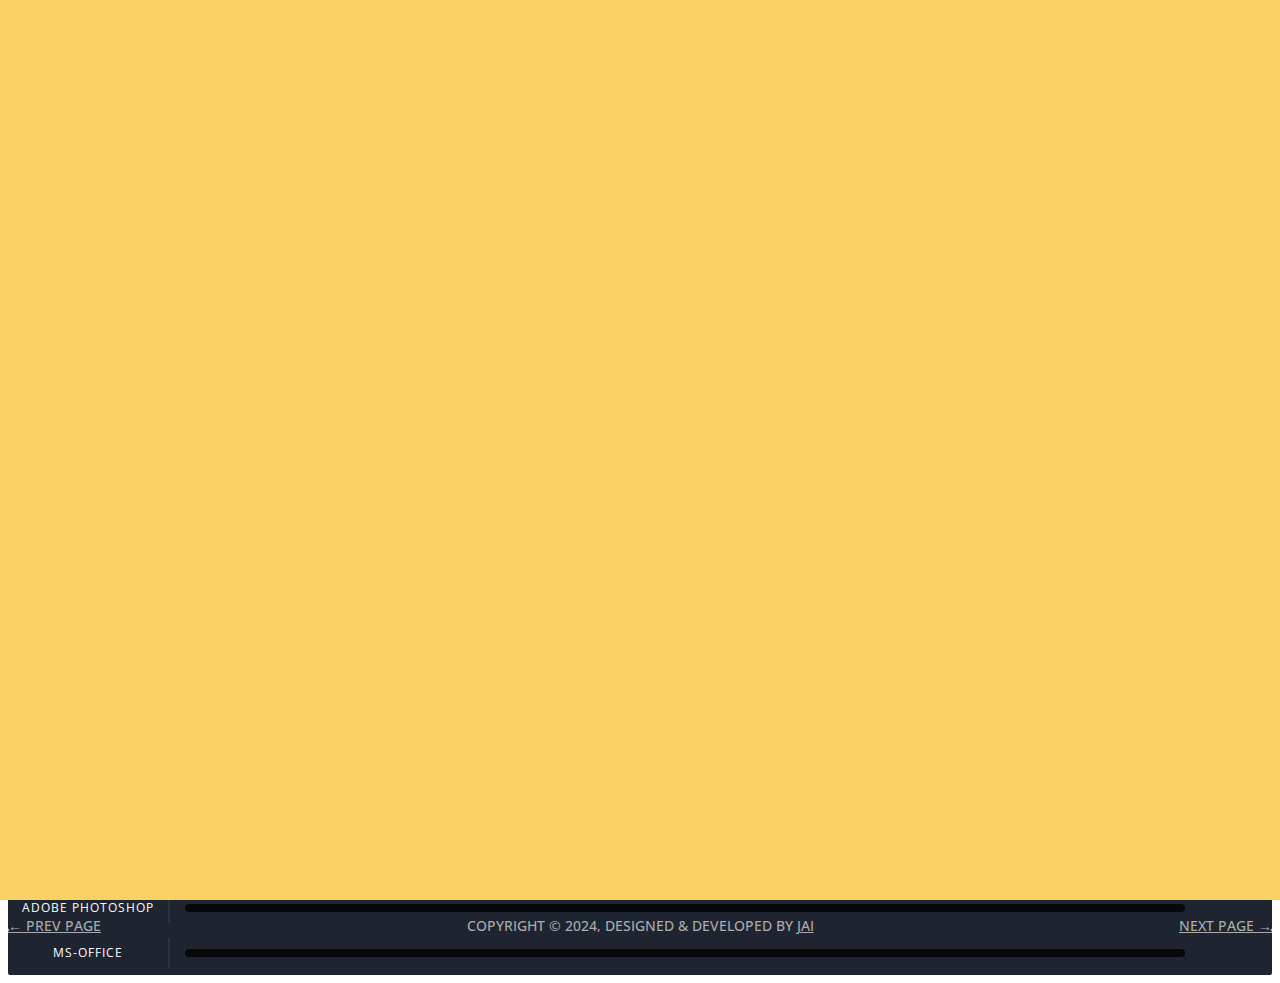
==== commit 09b92c54: "JAYAKUMAR" ====
--- a/about.html
+++ b/about.html
@@ -1,34 +1,36 @@
 <!DOCTYPE html>
-<html lang="zxx"><head>
+<html lang="zxx">
+
+<head>
 
   <!-- ** Basic Page Needs ** -->
   <meta charset="utf-8">
-  <title>WebDEV - JAYAKUMAR</title>
+  <title>WebDEV - JAYAKUMAR | ABOUT US</title>
 
   <!-- ** Mobile Specific Metas ** -->
   <meta name="viewport" content="width=device-width, initial-scale=1.0">
 
   <!-- Primary Meta Tags -->
-  <title>WebDEV - JAYAKUMAR</title>
-  <meta name="title" content="WebDEV - JAYAKUMAR">
+  <title>WebDEV - JAYAKUMAR | ABOUT US</title>
+  <meta name="title" content="WebDEV - JAYAKUMAR | ABOUT US">
   <meta name="description" content="Welcome to Jayakumar's portfolio. Discover my latest projects and achievements."> <!-- Try to keep the meta description between 50 - 160 characters -->
 
   <!-- Open Graph / Facebook -->
   <meta property="og:type" content="website">
   <meta property="og:url" content="https://jayakumardeveloper.netlify.app/">
-  <meta property="og:title" content="WebDEV - JAYAKUMAR">
+  <meta property="og:title" content="WebDEV - JAYAKUMAR | DEVELOPER">
   <meta property="og:description" content="Welcome to Jayakumar's portfolio. Discover my latest projects and achievements.">
   <meta property="og:image" content="https://jayakumardeveloper.netlify.app/images/favicon-1.png">
 
   <!-- Twitter -->
   <meta property="twitter:card" content="summary_large_image">
   <meta property="twitter:url" content="https://jayakumardeveloper.netlify.app/">
-  <meta property="twitter:title" content="WebDEV - JAYAKUMAR">
+  <meta property="twitter:title" content="WebDEV - JAYAKUMAR | DEVELOPER">
   <meta property="twitter:description" content="Welcome to Jayakumar's portfolio. Discover my latest projects and achievements.">
   <meta property="twitter:image" content="https://jayakumardeveloper.netlify.app/images/favicon.png">
 
-  <meta name="author" content="Jayakumar">
-  <meta name="generator" content="Jayakumar Html5 Portfolio Template v1.0">
+  <meta name="author" content="Jayakumar Developer">
+  <meta name="generator" content="Jayakumar Developer">
 
   <!-- Essential Stylesheets -->
   <link rel="stylesheet" href="https://fonts.googleapis.com/css?family=Libre+Baskerville:400,400i|Open+Sans:400,600,700,800">
@@ -48,6 +50,7 @@
   <link rel="icon" href="images/favicon.png" type="image/x-icon">
 
 </head>
+
 <body><!-- set class="dark" on body tag for DARK-THEME -->
 
   <div class="preloader">
@@ -75,116 +78,117 @@
     </div>
   </div>
 
-<main class="site-wrapper">
-  <div class="pt-table">
-    <div class="pt-tablecell page-about relative">
-      <!-- .close -->
-      <a href="index.html" class="page-close"><i class="tf-ion-close"></i></a>
-      <!-- /.close -->
+  <main class="site-wrapper">
+    <div class="pt-table">
+      <div class="pt-tablecell page-about relative">
+        <!-- .close -->
+        <a href="index.html" class="page-close"><i class="tf-ion-close"></i></a>
+        <!-- /.close -->
 
-      <div class="container pt-md-5">
-        <div class="row">
-          <div class="col-xs-12 col-md-offset-1 col-md-10 col-lg-offset-2 col-lg-8">
-            <div class="page-title text-center">
-              <h2>About <span class="primary">me</span> <span class="title-bg">jai</span></h2>
-              <p>I am a 2023 MSc graduate with a passion for UI/UX design. Although I'm a fresher, I am eager to apply my academic knowledge and creative skills to real-world projects!</p>
+        <div class="container pt-md-5">
+          <div class="row">
+            <div class="col-xs-12 col-md-offset-1 col-md-10 col-lg-offset-2 col-lg-8">
+              <div class="page-title text-center">
+                <h2>About <span class="primary">me</span> <span class="title-bg">jai</span></h2>
+                <p>I am a 2023 MSc graduate with a passion for UI/UX design. Although I'm a fresher, I am eager to apply my academic knowledge and creative skills to real-world projects!</p>
+              </div>
+            </div>
+
+            <div class="col-xs-12 col-md-6 text-md-center">
+              <div class="about-author">
+                <figure class="author-thumb">
+                  <img src="images/author.jpg" alt="Author | Jayakumar Developer">
+                </figure> <!-- /.author-bio -->
+                <div class="author-desc">
+                  <p><b>Date of birth:</b> 24th august, 2000</p>
+                  <p><b>Language:</b> English, Tamil</p>
+                  <p><b>Expert in:</b> UI/UX, Web development</p>
+                  <p><b>Freelance:</b> Available</p>
+                </div>
+                <!-- /.author-desc -->
+              </div> <!-- /.about-author -->
+              <p>I'm a designer specializing in web design for the past few years, with experience in handling real-world projects.</p>
+            </div> <!-- /.col -->
+
+            <div class="col-xs-12 col-md-6">
+              <div class="section-title clear">
+                <h3>Skills</h3>
+              </div>
+              <div class="skill-wrapper">
+                <div class="progress clear">
+                  <div class="skill-name">HTML5 / CSS3</div>
+                  <div class="skill-bar">
+                    <div class="bar"></div>
+                  </div>
+                  <div class="skill-lavel" data-skill-value="95%"></div>
+                </div> <!-- /.progress -->
+                <div class="progress clear">
+                  <div class="skill-name">jQuery</div>
+                  <div class="skill-bar">
+                    <div class="bar"></div>
+                  </div>
+                  <div class="skill-lavel" data-skill-value="75%"></div>
+                </div> <!-- /.progress -->
+                <div class="progress clear">
+                  <div class="skill-name">Javascript</div>
+                  <div class="skill-bar">
+                    <div class="bar"></div>
+                  </div>
+                  <div class="skill-lavel" data-skill-value="70%"></div>
+                </div> <!-- /.progress -->
+                <div class="progress clear">
+                  <div class="skill-name">Bootstrap</div>
+                  <div class="skill-bar">
+                    <div class="bar"></div>
+                  </div>
+                  <div class="skill-lavel" data-skill-value="95%"></div>
+                </div> <!-- /.progress -->
+                <div class="progress clear">
+                  <div class="skill-name">Adobe Photoshop</div>
+                  <div class="skill-bar">
+                    <div class="bar"></div>
+                  </div>
+                  <div class="skill-lavel" data-skill-value="85%"></div>
+                </div> <!-- /.progress -->
+                <div class="progress clear">
+                  <div class="skill-name">MS-Office</div>
+                  <div class="skill-bar">
+                    <div class="bar"></div>
+                  </div>
+                  <div class="skill-lavel" data-skill-value="80%"></div>
+                </div> <!-- /.progress -->
+              </div> <!-- /.skill-wrapper -->
+            </div> <!-- /.col -->
+          </div> <!-- /.row -->
+        </div> <!-- /.container -->
+
+        <nav class="page-nav clear">
+          <div class="container">
+            <div class="flex flex-middle space-between">
+              <span class="prev-page"><a href="welcome.html" class="link">&larr; Prev Page</a></span>
+              <span class="copyright">Copyright &copy; 2024, Designed &amp; Developed by <a href="#">Jai</a></span>
+              <span class="next-page"><a href="services.html" class="link">Next Page &rarr;</a></span>
             </div>
           </div>
-
-          <div class="col-xs-12 col-md-6 text-md-center">
-            <div class="about-author">
-              <figure class="author-thumb">
-                <img src="images/author.jpg" alt="">
-              </figure> <!-- /.author-bio -->
-              <div class="author-desc">
-                <p><b>Date of birth:</b> 24th august, 2000</p>
-                <p><b>Language:</b> English, Tamil</p>
-                <p><b>Expert in:</b> UI/UX, Web development</p>
-                <p><b>Freelance:</b> Available</p>
-              </div>
-              <!-- /.author-desc -->
-            </div> <!-- /.about-author -->
-            <p>I'm a designer specializing in web design for the past few years, with experience in handling real-world projects.</p>
-          </div> <!-- /.col -->
-
-          <div class="col-xs-12 col-md-6">
-            <div class="section-title clear">
-              <h3>Skills</h3>
-            </div>
-            <div class="skill-wrapper">
-              <div class="progress clear">
-                <div class="skill-name">HTML5 / CSS3</div>
-                <div class="skill-bar">
-                  <div class="bar"></div>
-                </div>
-                <div class="skill-lavel" data-skill-value="95%"></div>
-              </div> <!-- /.progress -->
-              <div class="progress clear">
-                <div class="skill-name">jQuery</div>
-                <div class="skill-bar">
-                  <div class="bar"></div>
-                </div>
-                <div class="skill-lavel" data-skill-value="75%"></div>
-              </div> <!-- /.progress -->
-              <div class="progress clear">
-                <div class="skill-name">Javascript</div>
-                <div class="skill-bar">
-                  <div class="bar"></div>
-                </div>
-                <div class="skill-lavel" data-skill-value="70%"></div>
-              </div> <!-- /.progress -->
-              <div class="progress clear">
-                <div class="skill-name">Bootsstrap</div>
-                <div class="skill-bar">
-                  <div class="bar"></div>
-                </div>
-                <div class="skill-lavel" data-skill-value="95%"></div>
-              </div> <!-- /.progress -->
-              <div class="progress clear">
-                <div class="skill-name">Photoshop</div>
-                <div class="skill-bar">
-                  <div class="bar"></div>
-                </div>
-                <div class="skill-lavel" data-skill-value="85%"></div>
-              </div> <!-- /.progress -->
-              <div class="progress clear">
-                <div class="skill-name">MS-Office</div>
-                <div class="skill-bar">
-                  <div class="bar"></div>
-                </div>
-                <div class="skill-lavel" data-skill-value="80%"></div>
-              </div> <!-- /.progress -->
-            </div> <!-- /.skill-wrapper -->
-          </div> <!-- /.col -->
-        </div> <!-- /.row -->
-      </div> <!-- /.container -->
-
-      <nav class="page-nav clear">
-  <div class="container">
-    <div class="flex flex-middle space-between">
-      <span class="prev-page"><a href="welcome.html" class="link">&larr; Prev Page</a></span>
-      <span class="copyright">Copyright &copy; 2024, Designed &amp; Developed by <a href="#">Jai</a></span>
-      <span class="next-page"><a href="services.html" class="link">Next Page &rarr;</a></span>
-    </div>
-  </div>
-  <!-- /.page-nav -->
-</nav>
-      <!-- /.container -->
-    </div> <!-- /.pt-tablecell -->
-  </div> <!-- /.pt-table -->
-</main> <!-- /.site-wrapper -->
+          <!-- /.page-nav -->
+        </nav>
+        <!-- /.container -->
+      </div> <!-- /.pt-tablecell -->
+    </div> <!-- /.pt-table -->
+  </main> <!-- /.site-wrapper -->
 
 
-<!--
+  <!--
 Essential Scripts
 =====================================-->
-<script src="plugins/jquery-2.2.4.min.js"></script>
-<script src="plugins/bootstrap/bootstrap.min.js"></script>
-<script src="plugins/jquery.nicescroll.min.js"></script>
-<script src="plugins/isotope/isotope.pkgd.min.js"></script>
-<script src="plugins/slick/slick.min.js"></script>
+  <script src="plugins/jquery-2.2.4.min.js"></script>
+  <script src="plugins/bootstrap/bootstrap.min.js"></script>
+  <script src="plugins/jquery.nicescroll.min.js"></script>
+  <script src="plugins/isotope/isotope.pkgd.min.js"></script>
+  <script src="plugins/slick/slick.min.js"></script>
 
-<script src="js/script.js"></script>
+  <script src="js/script.js"></script>
 
 </body>
+
 </html>